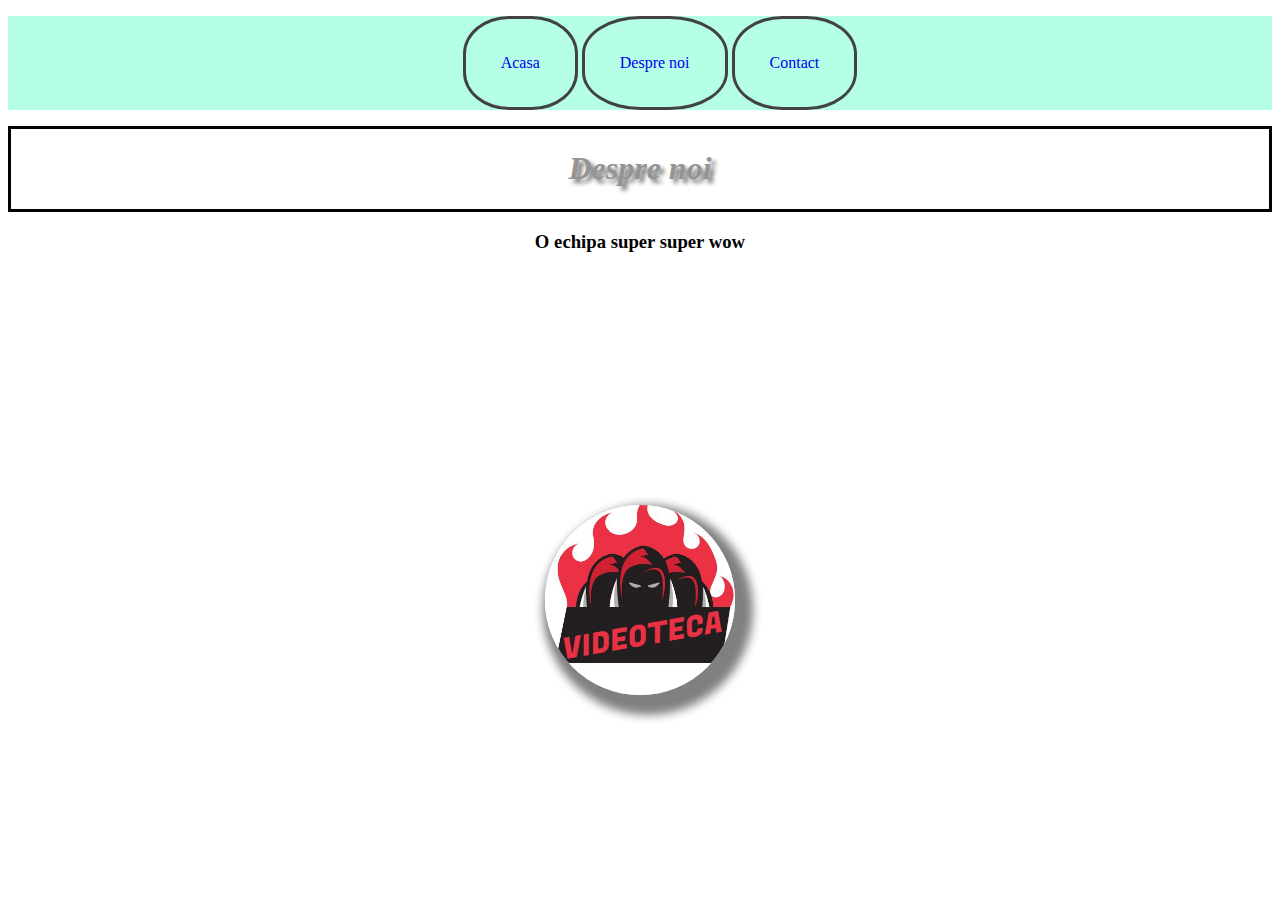
==== about.html @ 7c5eb3be "commit" ====
<!DOCTYPE html>
<html lang="en">
<head>
    <meta charset="UTF-8">
    <meta http-equiv="X-UA-Compatible" content="IE=edge">
    <meta name="viewport" content="width=device-width, initial-scale=1.0">
    <title>Despre noi</title>
    <link rel="stylesheet" href="styles.css">
</head>
<body>
    <header>
        <nav>
            <ul>
                <a href="index.html"><li>Acasa</li></a>
                <a href="about.html"><li>Despre noi</li></a>
                <a href="contact.html"><li>Contact</li></a>
            </ul>
        </nav>
    </header>
    <div class="title">
    <h1>Despre noi</h1>
    </div>        
    <h3>O echipa super super wow</h3>
    <a href="index.html"><img src="videoteca.jpg" alt="videoteca" class="logo" id="logo1"></a>
</body>
</html>
---- styles.css ----
.title {
    border-style: solid;
    text-align: center;
    border-color: black;
    font-style: oblique;
    color: rgb(148, 148, 148);
    text-shadow: 4px 4px 4px rgb(112, 112, 112);
}
h3 {
    text-align: center;
}
.logo {
    display: block;
    margin-top: 20%;
    margin-left: auto;
    margin-right: auto;
    width: 15%;
    border-radius: 50%;
    box-shadow: 8px 10px 10px 10px grey;
}
@keyframes moveBox {
    0% {left: 25px; top: 0px;}
    50% {left: -25px; top: 0px;}
    100% {left: 25px; top: 0px;}
}
#logo1 {
    position: relative;
    animation: moveBox 2s infinite;
}
nav {
    text-align: center; 
    background-color: rgb(180, 255, 230);
}
nav ul {
    list-style: none;
}
nav li {
    display: inline-block;
    padding: 35px;
    border-style: solid;
    border-radius: 40%;
    border-color: rgb(66, 66, 66);

}
a {
    text-decoration: none;
}
form label, input, textarea, button {
    display: block;
    margin: auto;
    margin-top: 15px;
    text-align: center;
    
}
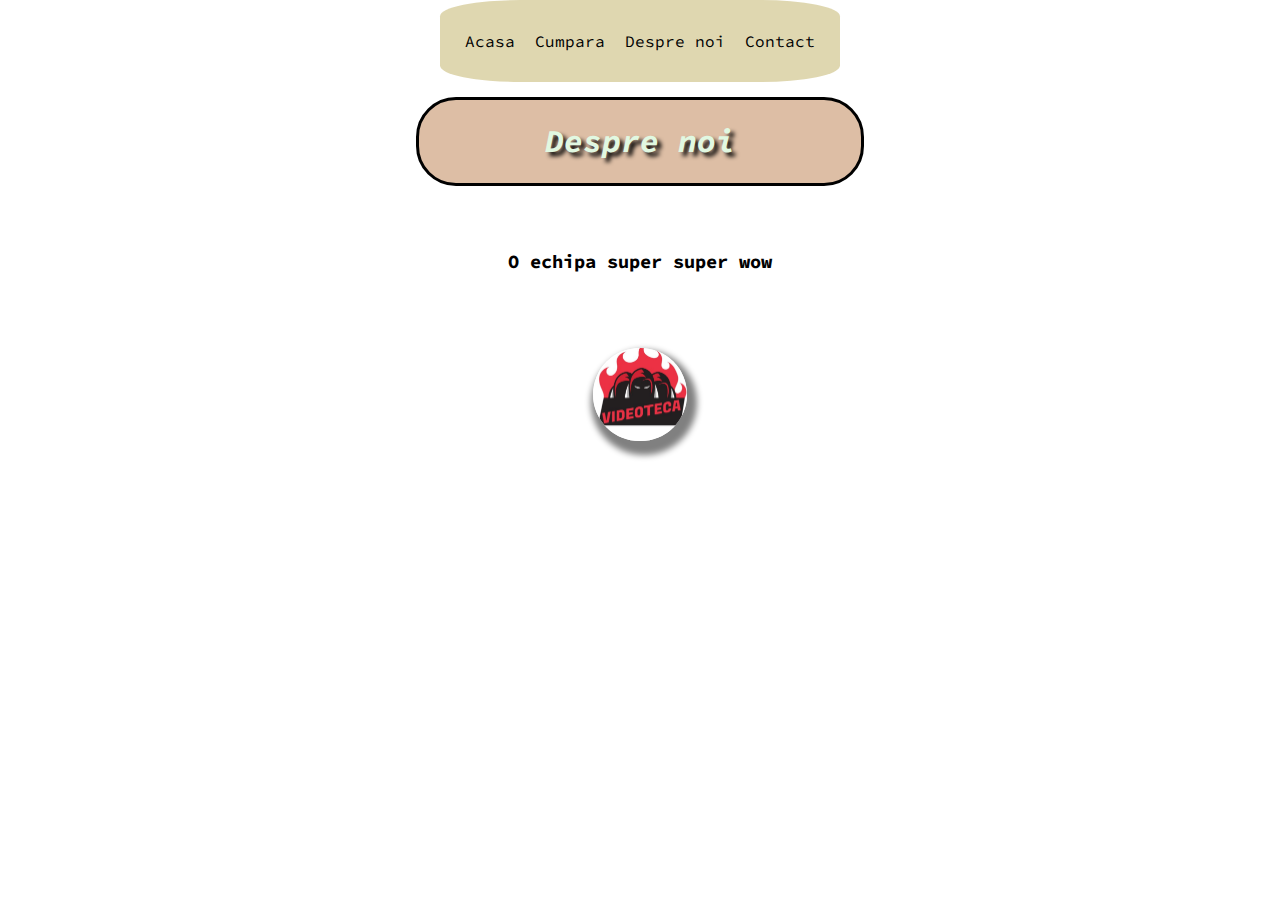
==== commit 01fdbe13: "font family si altele" ====
--- a/about.html
+++ b/about.html
@@ -9,18 +9,19 @@
 </head>
 <body>
     <header>
-        <nav>
+        <div class="meniu">
             <ul>
                 <a href="index.html"><li>Acasa</li></a>
+                <a href="shop.html"><li>Cumpara</li></a>
                 <a href="about.html"><li>Despre noi</li></a>
                 <a href="contact.html"><li>Contact</li></a>
             </ul>
-        </nav>
+        </div>
     </header>
     <div class="title">
     <h1>Despre noi</h1>
     </div>        
     <h3>O echipa super super wow</h3>
-    <a href="index.html"><img src="videoteca.jpg" alt="videoteca" class="logo" id="logo1"></a>
+    <a href="index.html"><img src="videoteca.jpg" alt="videoteca" class="logo"></a>
 </body>
 </html>--- a/styles.css
+++ b/styles.css
@@ -1,54 +1,119 @@
+@import url('https://fonts.googleapis.com/css2?family=Philosopher&family=Source+Code+Pro&display=swap');
+body {
+    background-image: url(backg.jpeg);
+    background-repeat: no-repeat;
+    background-size: cover;
+    background-attachment: fixed;
+    display: flex;
+    flex-direction: column;
+    align-items: center;
+    justify-content: center;
+    margin: 0;
+    font-family: 'Philosopher', sans-serif;
+    font-family: 'Source Code Pro', monospace;
+}
+
 .title {
     border-style: solid;
+    margin: 15px;
     text-align: center;
+    border-radius: 40px;
     border-color: black;
     font-style: oblique;
-    color: rgb(148, 148, 148);
-    text-shadow: 4px 4px 4px rgb(112, 112, 112);
+    color: rgb(225, 248, 225);
+    text-shadow: 4px 4px 4px rgb(0, 0, 0);
+    width: 35%;
+    background-color: rgba(172, 94, 31, 0.404);
 }
 h3 {
     text-align: center;
+    padding-top: 30px;
 }
 .logo {
     display: block;
-    margin-top: 20%;
+    margin-top: 15%;
     margin-left: auto;
     margin-right: auto;
-    width: 15%;
+    margin-bottom: 0%;
+    width: 25%;
     border-radius: 50%;
-    box-shadow: 8px 10px 10px 10px grey;
+    box-shadow: 4px 8px 6px 6px grey;
+    position: relative;
+    animation: moveBox 2s infinite;
 }
 @keyframes moveBox {
     0% {left: 25px; top: 0px;}
     50% {left: -25px; top: 0px;}
     100% {left: 25px; top: 0px;}
 }
-#logo1 {
+.meniu {
+    text-align: center; 
+    background-color: rgba(184, 167, 80, 0.45);
+    width: 100%;
+    padding: 10px;
     position: relative;
-    animation: moveBox 2s infinite;
+    border-radius: 20%;
+    margin: 0px;
 }
-nav {
-    text-align: center; 
-    background-color: rgb(180, 255, 230);
+.meniu ul {
+    list-style: none;
+    align-items: center;
+    display: flex;
+    padding: 5px;
+    border-color: rgba(112, 102, 56, 0.329);
 }
-nav ul {
-    list-style: none;
+.meniu ul a {
+    position: relative;
+    color:black;
+    text-decoration: none;
+    margin: 0 10px;
 }
-nav li {
-    display: inline-block;
-    padding: 35px;
-    border-style: solid;
-    border-radius: 40%;
-    border-color: rgb(66, 66, 66);
 
-}
-a {
-    text-decoration: none;
-}
-form label, input, textarea, button {
+label, input, textarea, button {
     display: block;
     margin: auto;
     margin-top: 15px;
+    text-align: center;    
+}
+.shop {
     text-align: center;
-    
+    margin-left: 2%;
+}
+button {
+    background-color: rgb(114, 81, 73);
+    color: #fff;
+    border: 1px rgb(117, 94, 81) solid;
+    font-size: 14px;
+    text-transform: uppercase;
+    letter-spacing: 2px;
+    padding: 20px 30px;
+    overflow: hidden;
+    position: relative;
+}
+button:focus {
+    outline: none;
+}
+button .circle {
+    position: absolute;
+    background-color: #fff;
+    width: 100px;
+    height: 100px;
+    border-radius: 50%;
+    transform: translate(-50%, -50%) scale(0);
+    animation: scale 0.3s ease-out;
+}
+@keyframes scale {
+    to {
+        transform: translate(-50%, -50%) scale(3);
+        opacity: 0;
+    }
+}
+.container {
+    background-color: rgba(0, 0, 0, 0.404);
+    padding: 23px 40px;
+    border-radius: 18px;
+    color: rgb(167, 231, 240);
+}
+* {
+    box-sizing: border-box;
 }